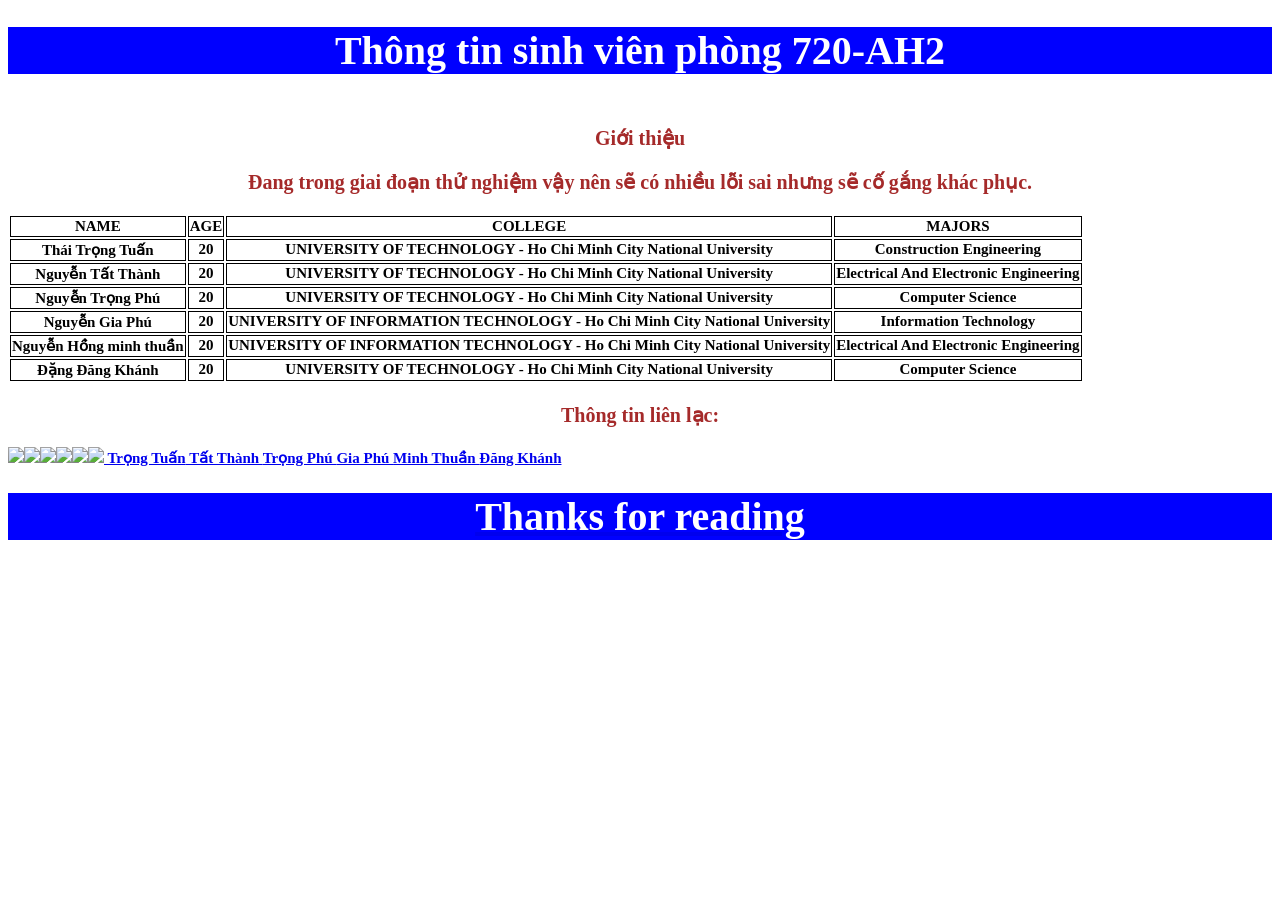
==== index.html @ 2ac9a256 "add" ====
<!DOCTYPE html>
<html lang="en">
<head>
    <meta charset="UTF-8">
    <meta http-equiv="X-UA-Compatible" content="IE=edge">
    <meta name="viewport" content="width=device-width, initial-scale=1.0">
    <title>troll</title>
    <style>
        .mid{text-align: center;
        font-size: 20px;
    color:brown;}
    </style>
    <link rel="stylesheet" href="P720-AH2.css"/>
</head>
<body>
    <h1>
        Thông tin sinh viên phòng 720-AH2
    </h1>
    <h2>
        <p class="mid">Giới thiệu</p>
        <p class="mid">Đang trong giai đoạn thử nghiệm vậy nên sẽ có nhiều lỗi sai nhưng sẽ cố gắng khác phục.</p>
        <table>
            <tr>
                <th>NAME</th>
                <th>AGE</th>
                <th>COLLEGE</th>
                <th>MAJORS</th>
            </tr>
            <tr>
                <th>Thái Trọng Tuấn</th>
                <th>20</th>
                <th>UNIVERSITY OF TECHNOLOGY - Ho Chi Minh City National University</th>
                <th>Construction Engineering</th>
            </tr>
            <tr>
                <th>Nguyễn Tất Thành</th>
                <th>20</th>
                <th>UNIVERSITY OF TECHNOLOGY - Ho Chi Minh City National University</th>
                <th>Electrical And Electronic Engineering</th>
            </tr>
            <tr>
                <th>Nguyễn Trọng Phú</th>
                <th>20</th>
                <th>UNIVERSITY OF TECHNOLOGY - Ho Chi Minh City National University</th>
                <th>Computer Science</th>
            </tr>
            <tr>
                <th>Nguyễn Gia Phú</th>
                <th>20</th>
                <th>UNIVERSITY OF INFORMATION TECHNOLOGY - Ho Chi Minh City National University</th>
                <th>Information Technology</th>
            </tr>
            <tr>
                <th>Nguyễn Hồng minh thuần</th>
                <th>20</th>
                <th>UNIVERSITY OF INFORMATION TECHNOLOGY - Ho Chi Minh City National University</th>
                <th>Electrical And Electronic Engineering</th>
            </tr>
            <tr>
                <th>Đặng Đăng Khánh</th>
                <th>20</th>
                <th>UNIVERSITY OF TECHNOLOGY - Ho Chi Minh City National University</th>
                <th>Computer Science</th>
            </tr>
        </table>
        <p class="mid">Thông tin liên lạc:</p>
        <table>
        <tr>
            <th1><img width="100" src="https://scontent.fdad1-2.fna.fbcdn.net/v/t1.6435-9/106127030_317192676117329_9053948175197414998_n.jpg?_nc_cat=102&ccb=1-5&_nc_sid=09cbfe&_nc_ohc=-8p6kxoSfZMAX9VNn6V&_nc_ht=scontent.fdad1-2.fna&oh=00_AT9g8f0rb-FtaF7k1VAo_cYLJh7PzJuR2OAPC1XhiGzSnw&oe=6201382B"/></th1>
            <th1><img width="100" src="https://wallpx.com/thumb/2020/12/teemo-league-of-legends-nautilus-anime-style-jinx-tristana-zac-lulu-728.jpg"/></th1>
            <th1><img width="100" src="https://cf.shopee.ph/file/9d272e0b090d6be83a4c010a75049b51_tn"/></th1>
            <th1><img width="100" src="https://scontent.fdad1-3.fna.fbcdn.net/v/t39.30808-1/p320x320/258786200_1243882626093610_8450080108974282382_n.jpg?_nc_cat=104&ccb=1-5&_nc_sid=7206a8&_nc_ohc=R1hxaL3i0qgAX-5v-KX&_nc_ht=scontent.fdad1-3.fna&oh=00_AT_Rin04nVbZFNB_a17VlN8l5HmUJIEHFs1jCujzPj6WGQ&oe=61DF4DE6"/></th1>
            <th1><img width="100" src="https://scontent.fdad1-3.fna.fbcdn.net/v/t1.18169-9/16143239_127829697726467_4976875462064654723_n.jpg?_nc_cat=111&ccb=1-5&_nc_sid=09cbfe&_nc_ohc=ZUkid6n9F3UAX_YAic9&_nc_ht=scontent.fdad1-3.fna&oh=00_AT8bRUPwEMDLz2CAm9EOtIm3ExLyzPC6dcHARl391n1T0Q&oe=62020587"/></th1>
            <th1><img width="100" src="https://encrypted-tbn1.gstatic.com/images?q=tbn:ANd9GcQBv_aBUzd-nadANghE-sMXMkGym3k5fV1cZwSN7JQIKMbqyYL_"/></th1>
         </tr>
        <tr>
            <th1><a href="https://www.facebook.com/profile.php?id=100034797983405"> Trọng Tuấn</th1>
            <th1><a href="https://www.facebook.com/profile.php?id=100005828778458"> Tất Thành</th1>
            <th1><a href="https://www.facebook.com/PhuNguyen192002"> Trọng Phú</th1>
            <th1><a href="https://www.facebook.com/profile.php?id=100014156526399"> Gia Phú</th1>
            <th1><a href="https://www.facebook.com/lin.makinh"> Minh Thuần</th1>
            <th1><a href="https://www.facebook.com/ddk911"> Đăng Khánh</th1>
        </tr>
</table>
    </h2>
    <h1>
        Thanks for reading
    </h1>
</body>
</html>
---- P720-AH2.css ----
html{
    font: "Arial";
    font-size: 10px;
}
h1{
    background-color: blue;
    background-size: cover;
    color: white;
    text-align: center;
    font-size: 4rem;
}
h2{
    padding: 5px 0 0 0;
    background: url(http://p4.itc.cn/images03/20200524/7bd540108cfa4051aa5cf41390fe73a9.jpeg);
    background-size: cover;
    background-repeat: no-repeat;
}
th{
    border: 1px solid black;
}
th1{
    border: 0 solid black;
}
table{
    text-align: center;
}
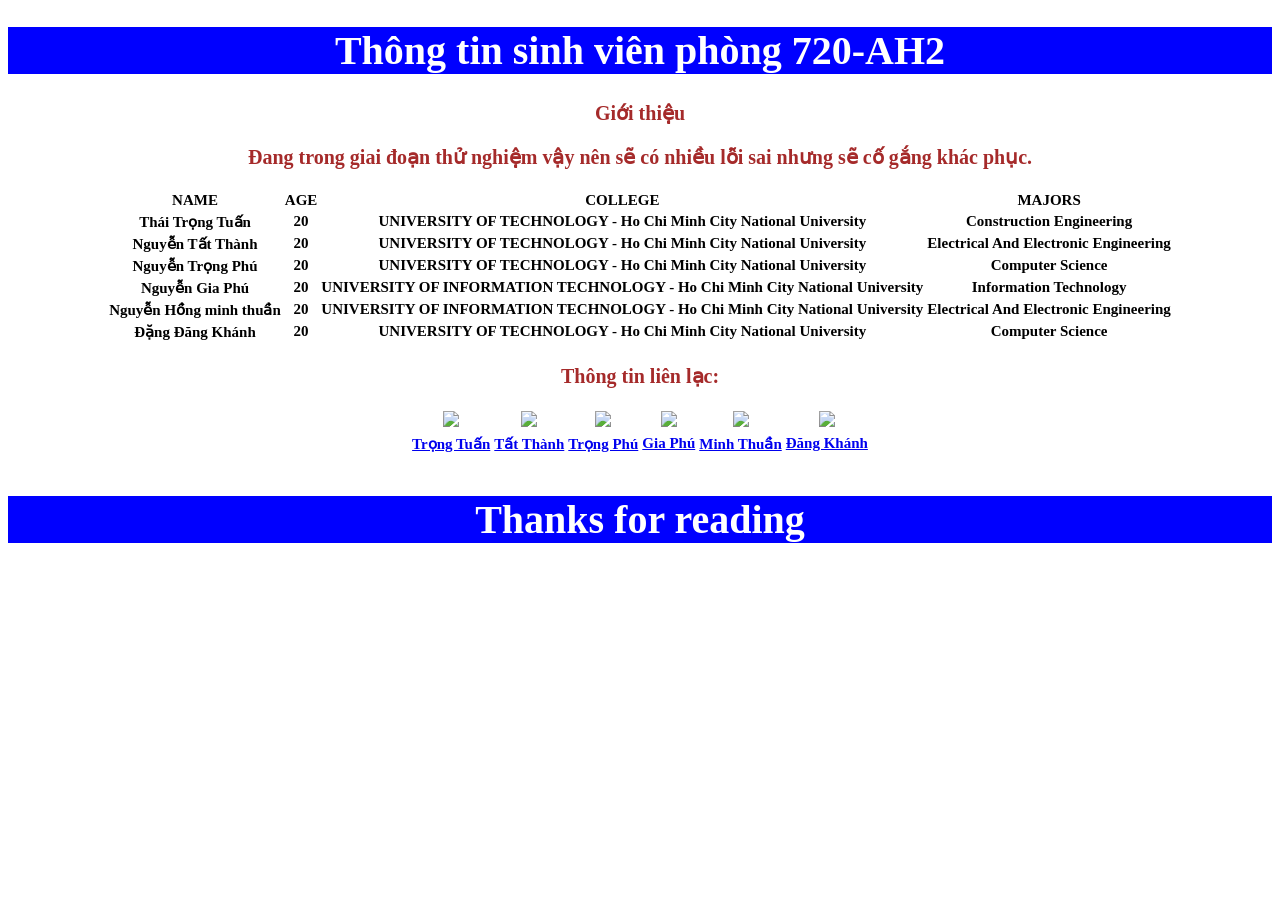
==== commit 8710219a: "add" ====
--- a/index.html
+++ b/index.html
@@ -66,25 +66,25 @@
         <p class="mid">Thông tin liên lạc:</p>
         <table>
         <tr>
-            <th1><img width="100" src="https://scontent.fdad1-2.fna.fbcdn.net/v/t1.6435-9/106127030_317192676117329_9053948175197414998_n.jpg?_nc_cat=102&ccb=1-5&_nc_sid=09cbfe&_nc_ohc=-8p6kxoSfZMAX9VNn6V&_nc_ht=scontent.fdad1-2.fna&oh=00_AT9g8f0rb-FtaF7k1VAo_cYLJh7PzJuR2OAPC1XhiGzSnw&oe=6201382B"/></th1>
-            <th1><img width="100" src="https://wallpx.com/thumb/2020/12/teemo-league-of-legends-nautilus-anime-style-jinx-tristana-zac-lulu-728.jpg"/></th1>
-            <th1><img width="100" src="https://cf.shopee.ph/file/9d272e0b090d6be83a4c010a75049b51_tn"/></th1>
-            <th1><img width="100" src="https://scontent.fdad1-3.fna.fbcdn.net/v/t39.30808-1/p320x320/258786200_1243882626093610_8450080108974282382_n.jpg?_nc_cat=104&ccb=1-5&_nc_sid=7206a8&_nc_ohc=R1hxaL3i0qgAX-5v-KX&_nc_ht=scontent.fdad1-3.fna&oh=00_AT_Rin04nVbZFNB_a17VlN8l5HmUJIEHFs1jCujzPj6WGQ&oe=61DF4DE6"/></th1>
-            <th1><img width="100" src="https://scontent.fdad1-3.fna.fbcdn.net/v/t1.18169-9/16143239_127829697726467_4976875462064654723_n.jpg?_nc_cat=111&ccb=1-5&_nc_sid=09cbfe&_nc_ohc=ZUkid6n9F3UAX_YAic9&_nc_ht=scontent.fdad1-3.fna&oh=00_AT8bRUPwEMDLz2CAm9EOtIm3ExLyzPC6dcHARl391n1T0Q&oe=62020587"/></th1>
-            <th1><img width="100" src="https://encrypted-tbn1.gstatic.com/images?q=tbn:ANd9GcQBv_aBUzd-nadANghE-sMXMkGym3k5fV1cZwSN7JQIKMbqyYL_"/></th1>
+            <th><img width="100" src="https://scontent.fdad1-2.fna.fbcdn.net/v/t1.6435-9/106127030_317192676117329_9053948175197414998_n.jpg?_nc_cat=102&ccb=1-5&_nc_sid=09cbfe&_nc_ohc=-8p6kxoSfZMAX9VNn6V&_nc_ht=scontent.fdad1-2.fna&oh=00_AT9g8f0rb-FtaF7k1VAo_cYLJh7PzJuR2OAPC1XhiGzSnw&oe=6201382B"/></th>
+            <th><img width="100" src="https://wallpx.com/thumb/2020/12/teemo-league-of-legends-nautilus-anime-style-jinx-tristana-zac-lulu-728.jpg"/></th>
+            <th><img width="100" src="https://cf.shopee.ph/file/9d272e0b090d6be83a4c010a75049b51_tn"/></th>
+            <th><img width="100" src="https://scontent.fdad1-3.fna.fbcdn.net/v/t39.30808-1/p320x320/258786200_1243882626093610_8450080108974282382_n.jpg?_nc_cat=104&ccb=1-5&_nc_sid=7206a8&_nc_ohc=R1hxaL3i0qgAX-5v-KX&_nc_ht=scontent.fdad1-3.fna&oh=00_AT_Rin04nVbZFNB_a17VlN8l5HmUJIEHFs1jCujzPj6WGQ&oe=61DF4DE6"/></th>
+            <th><img width="100" src="https://scontent.fdad1-3.fna.fbcdn.net/v/t1.18169-9/16143239_127829697726467_4976875462064654723_n.jpg?_nc_cat=111&ccb=1-5&_nc_sid=09cbfe&_nc_ohc=ZUkid6n9F3UAX_YAic9&_nc_ht=scontent.fdad1-3.fna&oh=00_AT8bRUPwEMDLz2CAm9EOtIm3ExLyzPC6dcHARl391n1T0Q&oe=62020587"/></th>
+            <th><img width="100" src="https://encrypted-tbn1.gstatic.com/images?q=tbn:ANd9GcQBv_aBUzd-nadANghE-sMXMkGym3k5fV1cZwSN7JQIKMbqyYL_"/></th>
          </tr>
         <tr>
-            <th1><a href="https://www.facebook.com/profile.php?id=100034797983405"> Trọng Tuấn</th1>
-            <th1><a href="https://www.facebook.com/profile.php?id=100005828778458"> Tất Thành</th1>
-            <th1><a href="https://www.facebook.com/PhuNguyen192002"> Trọng Phú</th1>
-            <th1><a href="https://www.facebook.com/profile.php?id=100014156526399"> Gia Phú</th1>
-            <th1><a href="https://www.facebook.com/lin.makinh"> Minh Thuần</th1>
-            <th1><a href="https://www.facebook.com/ddk911"> Đăng Khánh</th1>
+            <th><a href="https://www.facebook.com/profile.php?id=100034797983405"> Trọng Tuấn</th>
+            <th><a href="https://www.facebook.com/profile.php?id=100005828778458"> Tất Thành</th>
+            <th><a href="https://www.facebook.com/PhuNguyen192002"> Trọng Phú</th>
+            <th><a href="https://www.facebook.com/profile.php?id=100014156526399"> Gia Phú</th>
+            <th><a href="https://www.facebook.com/lin.makinh"> Minh Thuần</th>
+            <th><a href="https://www.facebook.com/ddk911"> Đăng Khánh</th>
         </tr>
 </table>
     </h2>
-    <h1>
+    <h3>
         Thanks for reading
-    </h1>
+    </h3>
 </body>
 </html>
--- a/P720-AH2.css
+++ b/P720-AH2.css
@@ -1,6 +1,9 @@
 html{
     font: "Arial";
     font-size: 10px;
+    background: url(http://p4.itc.cn/images03/20200524/7bd540108cfa4051aa5cf41390fe73a9.jpeg);
+    background-size: cover;
+    background-repeat: no-repeat;
 }
 h1{
     background-color: blue;
@@ -9,18 +12,16 @@
     text-align: center;
     font-size: 4rem;
 }
-h2{
-    padding: 5px 0 0 0;
-    background: url(http://p4.itc.cn/images03/20200524/7bd540108cfa4051aa5cf41390fe73a9.jpeg);
-    background-size: cover;
-    background-repeat: no-repeat;
-}
-th{
-    border: 1px solid black;
-}
-th1{
-    border: 0 solid black;
+th,tr{
+    border: 1px solid no color;
 }
 table{
+    margin:auto;
+}
+h3{
+    background-color: blue;
+    background-size: cover;
+    color: white;
     text-align: center;
-}
+    font-size: 4rem;
+}
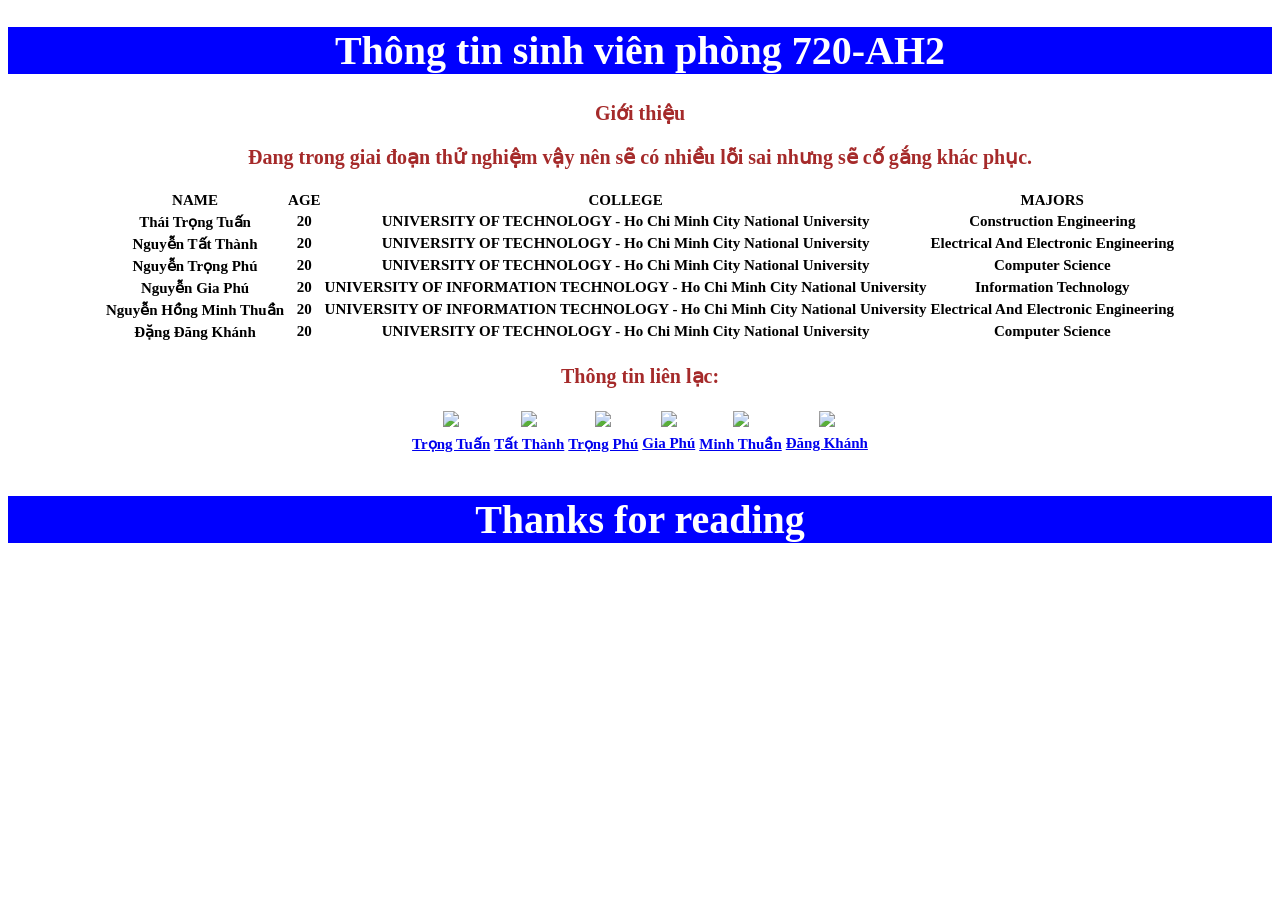
==== commit 13b29507: "add" ====
--- a/index.html
+++ b/index.html
@@ -51,7 +51,7 @@
                 <th>Information Technology</th>
             </tr>
             <tr>
-                <th>Nguyễn Hồng minh thuần</th>
+                <th>Nguyễn Hồng Minh Thuần</th>
                 <th>20</th>
                 <th>UNIVERSITY OF INFORMATION TECHNOLOGY - Ho Chi Minh City National University</th>
                 <th>Electrical And Electronic Engineering</th>
@@ -69,7 +69,7 @@
             <th><img width="100" src="https://scontent.fdad1-2.fna.fbcdn.net/v/t1.6435-9/106127030_317192676117329_9053948175197414998_n.jpg?_nc_cat=102&ccb=1-5&_nc_sid=09cbfe&_nc_ohc=-8p6kxoSfZMAX9VNn6V&_nc_ht=scontent.fdad1-2.fna&oh=00_AT9g8f0rb-FtaF7k1VAo_cYLJh7PzJuR2OAPC1XhiGzSnw&oe=6201382B"/></th>
             <th><img width="100" src="https://wallpx.com/thumb/2020/12/teemo-league-of-legends-nautilus-anime-style-jinx-tristana-zac-lulu-728.jpg"/></th>
             <th><img width="100" src="https://cf.shopee.ph/file/9d272e0b090d6be83a4c010a75049b51_tn"/></th>
-            <th><img width="100" src="https://scontent.fdad1-3.fna.fbcdn.net/v/t39.30808-1/p320x320/258786200_1243882626093610_8450080108974282382_n.jpg?_nc_cat=104&ccb=1-5&_nc_sid=7206a8&_nc_ohc=R1hxaL3i0qgAX-5v-KX&_nc_ht=scontent.fdad1-3.fna&oh=00_AT_Rin04nVbZFNB_a17VlN8l5HmUJIEHFs1jCujzPj6WGQ&oe=61DF4DE6"/></th>
+            <th><img width="100" src="https://vietnamhoinhap.vn/local/resources/uploads/userfiles/images/image-20211120001000-1.jpeg"/></th>
             <th><img width="100" src="https://scontent.fdad1-3.fna.fbcdn.net/v/t1.18169-9/16143239_127829697726467_4976875462064654723_n.jpg?_nc_cat=111&ccb=1-5&_nc_sid=09cbfe&_nc_ohc=ZUkid6n9F3UAX_YAic9&_nc_ht=scontent.fdad1-3.fna&oh=00_AT8bRUPwEMDLz2CAm9EOtIm3ExLyzPC6dcHARl391n1T0Q&oe=62020587"/></th>
             <th><img width="100" src="https://encrypted-tbn1.gstatic.com/images?q=tbn:ANd9GcQBv_aBUzd-nadANghE-sMXMkGym3k5fV1cZwSN7JQIKMbqyYL_"/></th>
          </tr>
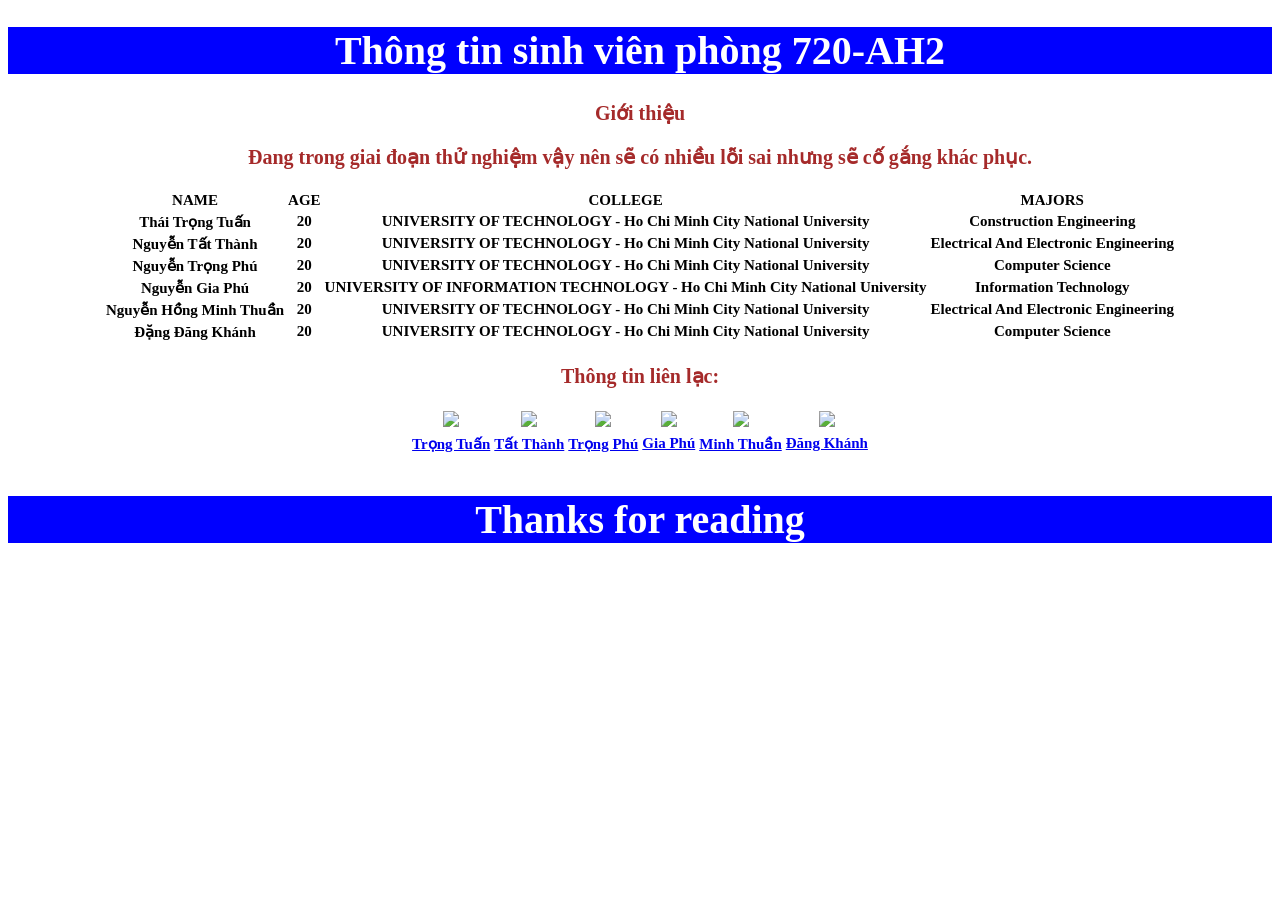
==== commit 1eb14572: "add" ====
--- a/index.html
+++ b/index.html
@@ -53,7 +53,7 @@
             <tr>
                 <th>Nguyễn Hồng Minh Thuần</th>
                 <th>20</th>
-                <th>UNIVERSITY OF INFORMATION TECHNOLOGY - Ho Chi Minh City National University</th>
+                <th>UNIVERSITY OF TECHNOLOGY - Ho Chi Minh City National University</th>
                 <th>Electrical And Electronic Engineering</th>
             </tr>
             <tr>
